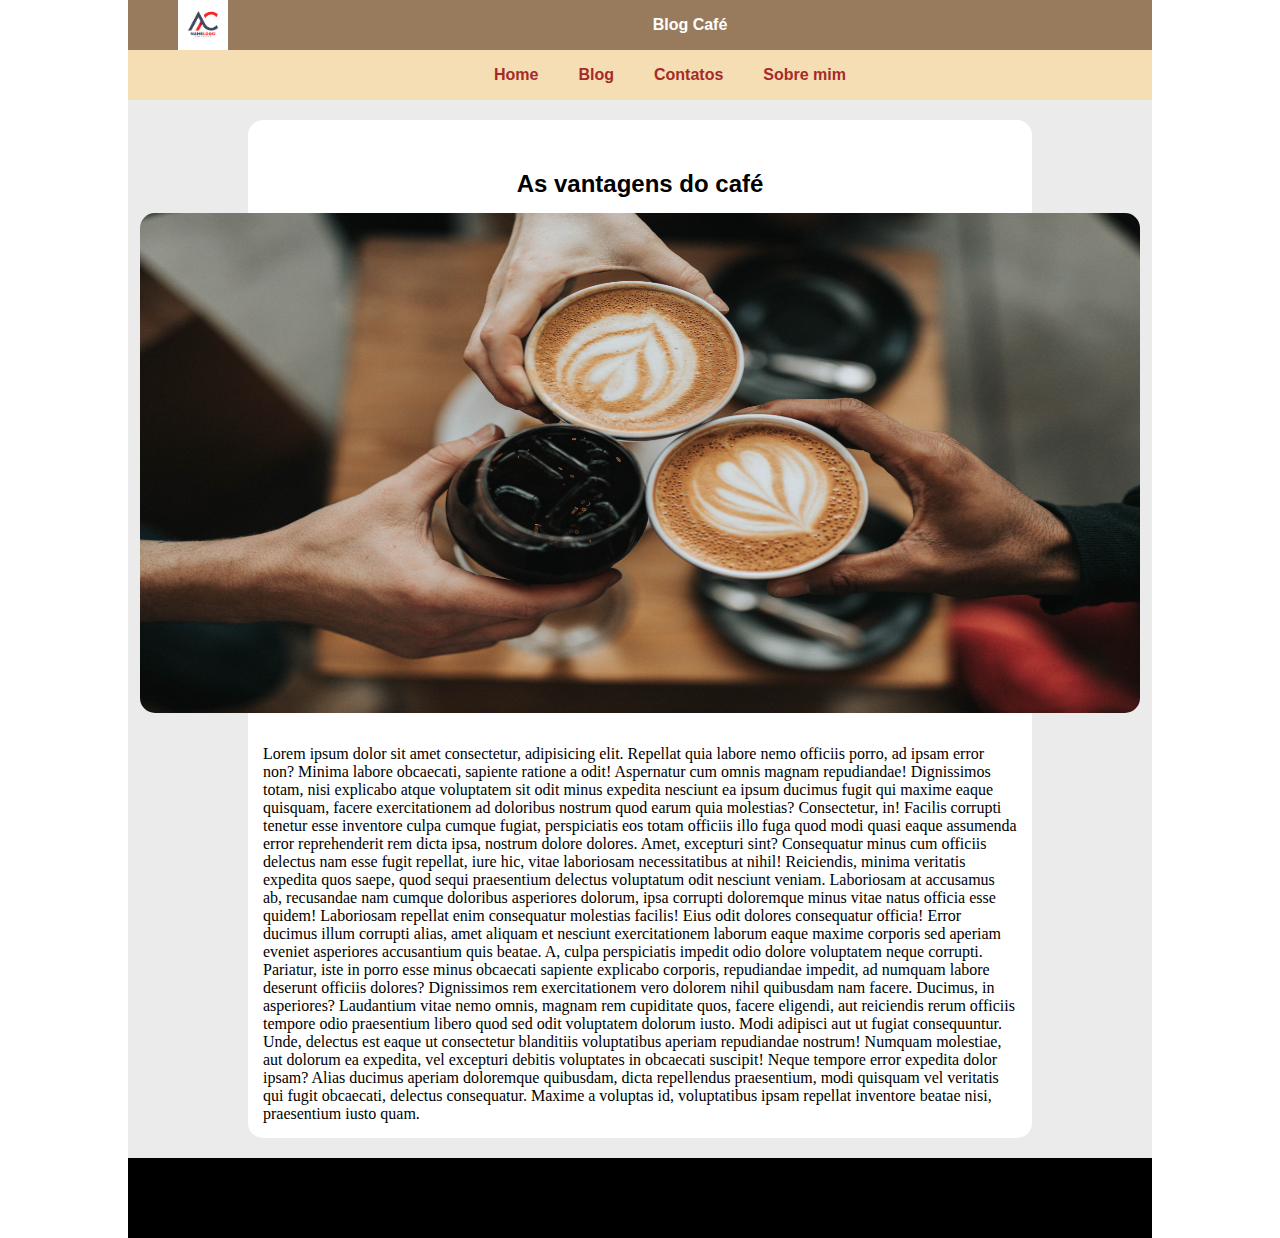
==== index.html @ bb98e2f1 "Estruturando arquivos CSS em arquivos menores e importando no style.css" ====
<!DOCTYPE html>
<html lang="pt-br">

<head>
    <meta charset="UTF-8">
    <meta name="viewport" content="width=device-width, initial-scale=1.0">
    <title>Café Blog</title>

    <link rel="stylesheet" href="style.css">
</head>

<body>
    <header>
        <div class="title">
            <img src="/arquivosAuxiliares/imagens/logo.jpg" alt="">
            <h1>Blog Café</h1>
        </div>
        <nav>
            <a href="#">Home</a>
            <a href="#">Blog</a>
            <a href="#">Contatos</a>
            <a href="#">Sobre mim</a>
        </nav>
    </header>

    <main>
        <section class="conteudo">
            <h2>As vantagens do café</h2>

            <div class="banner">
                <img src="/arquivosAuxiliares/imagens/banner.jpg" alt="">
            </div>

            <p>Lorem ipsum dolor sit amet consectetur, adipisicing elit. Repellat quia labore nemo officiis porro, ad
                ipsam error non? Minima labore obcaecati, sapiente ratione a odit! Aspernatur cum omnis magnam
                repudiandae!
                Dignissimos totam, nisi explicabo atque voluptatem sit odit minus expedita nesciunt ea ipsum ducimus
                fugit qui maxime eaque quisquam, facere exercitationem ad doloribus nostrum quod earum quia molestias?
                Consectetur, in!
                Facilis corrupti tenetur esse inventore culpa cumque fugiat, perspiciatis eos totam officiis illo fuga
                quod modi quasi eaque assumenda error reprehenderit rem dicta ipsa, nostrum dolore dolores. Amet,
                excepturi sint?
                Consequatur minus cum officiis delectus nam esse fugit repellat, iure hic, vitae laboriosam
                necessitatibus at nihil! Reiciendis, minima veritatis expedita quos saepe, quod sequi praesentium
                delectus voluptatum odit nesciunt veniam.
                Laboriosam at accusamus ab, recusandae nam cumque doloribus asperiores dolorum, ipsa corrupti doloremque
                minus vitae natus officia esse quidem! Laboriosam repellat enim consequatur molestias facilis! Eius odit
                dolores consequatur officia!
                Error ducimus illum corrupti alias, amet aliquam et nesciunt exercitationem laborum eaque maxime
                corporis sed aperiam eveniet asperiores accusantium quis beatae. A, culpa perspiciatis impedit odio
                dolore voluptatem neque corrupti.
                Pariatur, iste in porro esse minus obcaecati sapiente explicabo corporis, repudiandae impedit, ad
                numquam labore deserunt officiis dolores? Dignissimos rem exercitationem vero dolorem nihil quibusdam
                nam facere. Ducimus, in asperiores?
                Laudantium vitae nemo omnis, magnam rem cupiditate quos, facere eligendi, aut reiciendis rerum officiis
                tempore odio praesentium libero quod sed odit voluptatem dolorum iusto. Modi adipisci aut ut fugiat
                consequuntur.
                Unde, delectus est eaque ut consectetur blanditiis voluptatibus aperiam repudiandae nostrum! Numquam
                molestiae, aut dolorum ea expedita, vel excepturi debitis voluptates in obcaecati suscipit! Neque
                tempore error expedita dolor ipsam?
                Alias ducimus aperiam doloremque quibusdam, dicta repellendus praesentium, modi quisquam vel veritatis
                qui fugit obcaecati, delectus consequatur. Maxime a voluptas id, voluptatibus ipsam repellat inventore
                beatae nisi, praesentium iusto quam.</p>

        </section>
    </main>


    <footer class="footer"></footer>
</body>

</html>
---- style.css ----
@import url(./CSS/header.css);
@import url(/CSS/conteudos.css);
@import url(./CSS/footer.css);

:root{
    --escuro:black;
    --claro:white;
    --marrom:#987b5d;
    --cinza:#ebebeb;
    --marrom-avermelhado:brown;
    --terra:wheat;
}

* {
    margin: 0;
    padding: 0;
    box-sizing: border-box;
}

html {
    font-size: 62.5%;
}

h1,
h2,
nav>a {
    font-family: Arial, Helvetica, sans-serif;
    font-weight: 700;
    text-decoration: none;
}

body {
    /* width: 100vw; */
    display: flex;
    flex-direction: column;
    align-items: center;
}
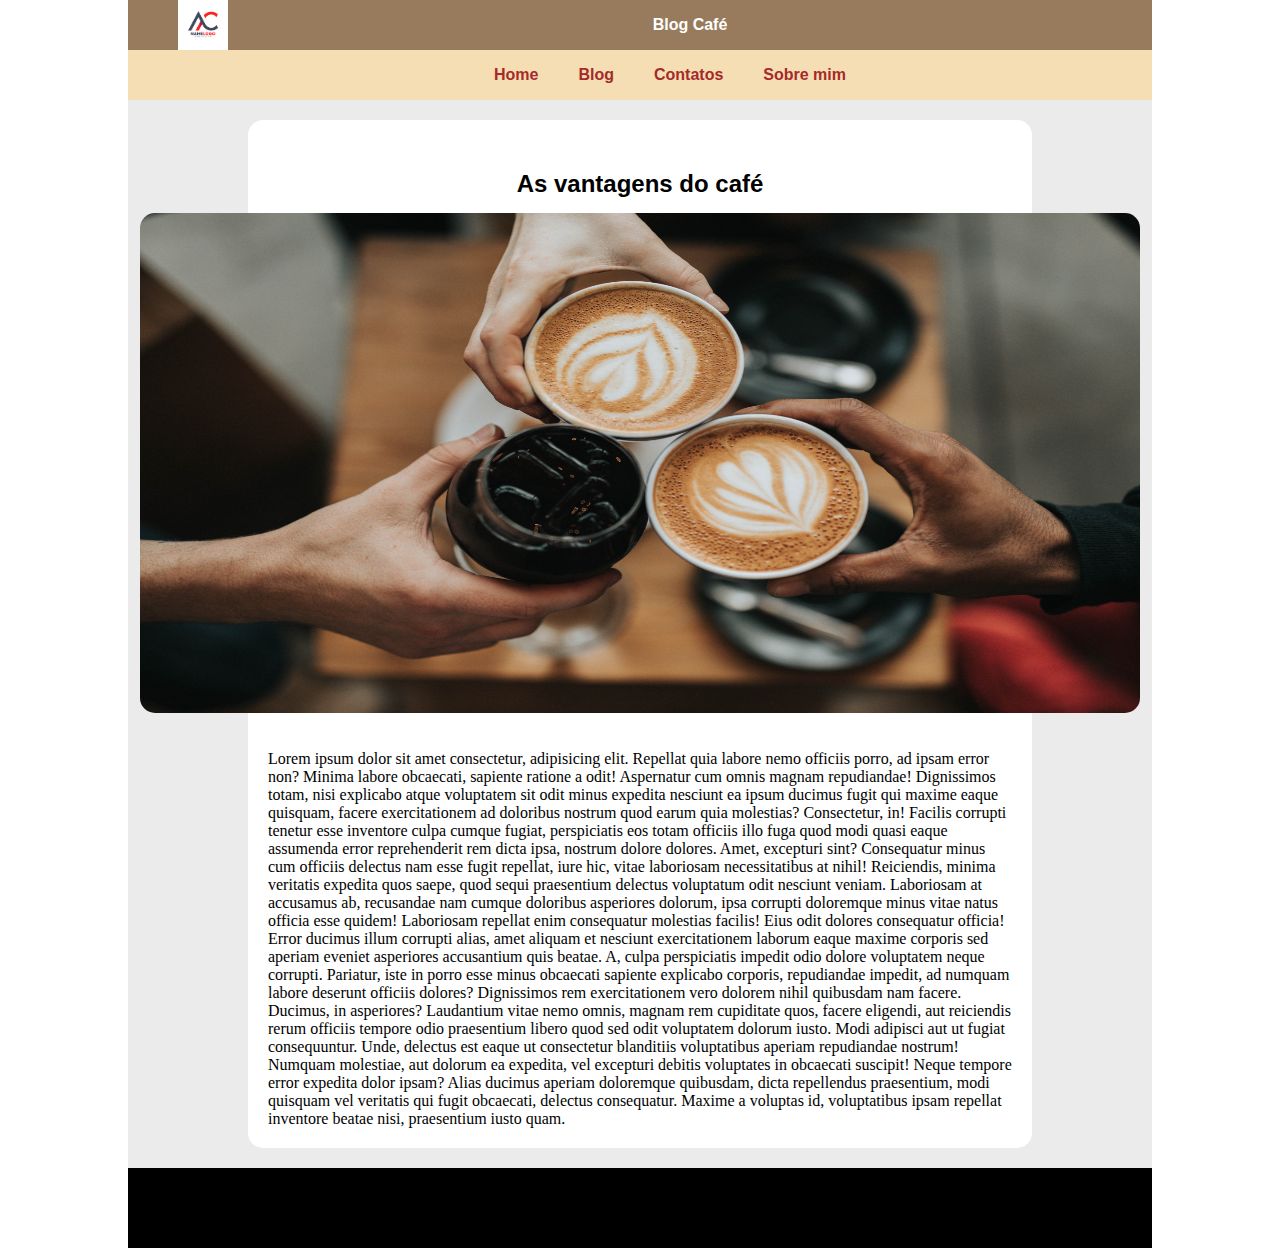
==== commit 7e7ef3ee: "Corriginfo imagens" ====
--- a/index.html
+++ b/index.html
@@ -12,7 +12,7 @@
 <body>
     <header>
         <div class="title">
-            <img src="/arquivosAuxiliares/imagens/logo.jpg" alt="">
+            <img src="./arquivosAuxiliares/imagens/logo.jpg" alt="">
             <h1>Blog Café</h1>
         </div>
         <nav>
@@ -28,7 +28,7 @@
             <h2>As vantagens do café</h2>
 
             <div class="banner">
-                <img src="/arquivosAuxiliares/imagens/banner.jpg" alt="">
+                <img src="./arquivosAuxiliares/imagens/banner.jpg" alt="">
             </div>
 
             <p>Lorem ipsum dolor sit amet consectetur, adipisicing elit. Repellat quia labore nemo officiis porro, ad
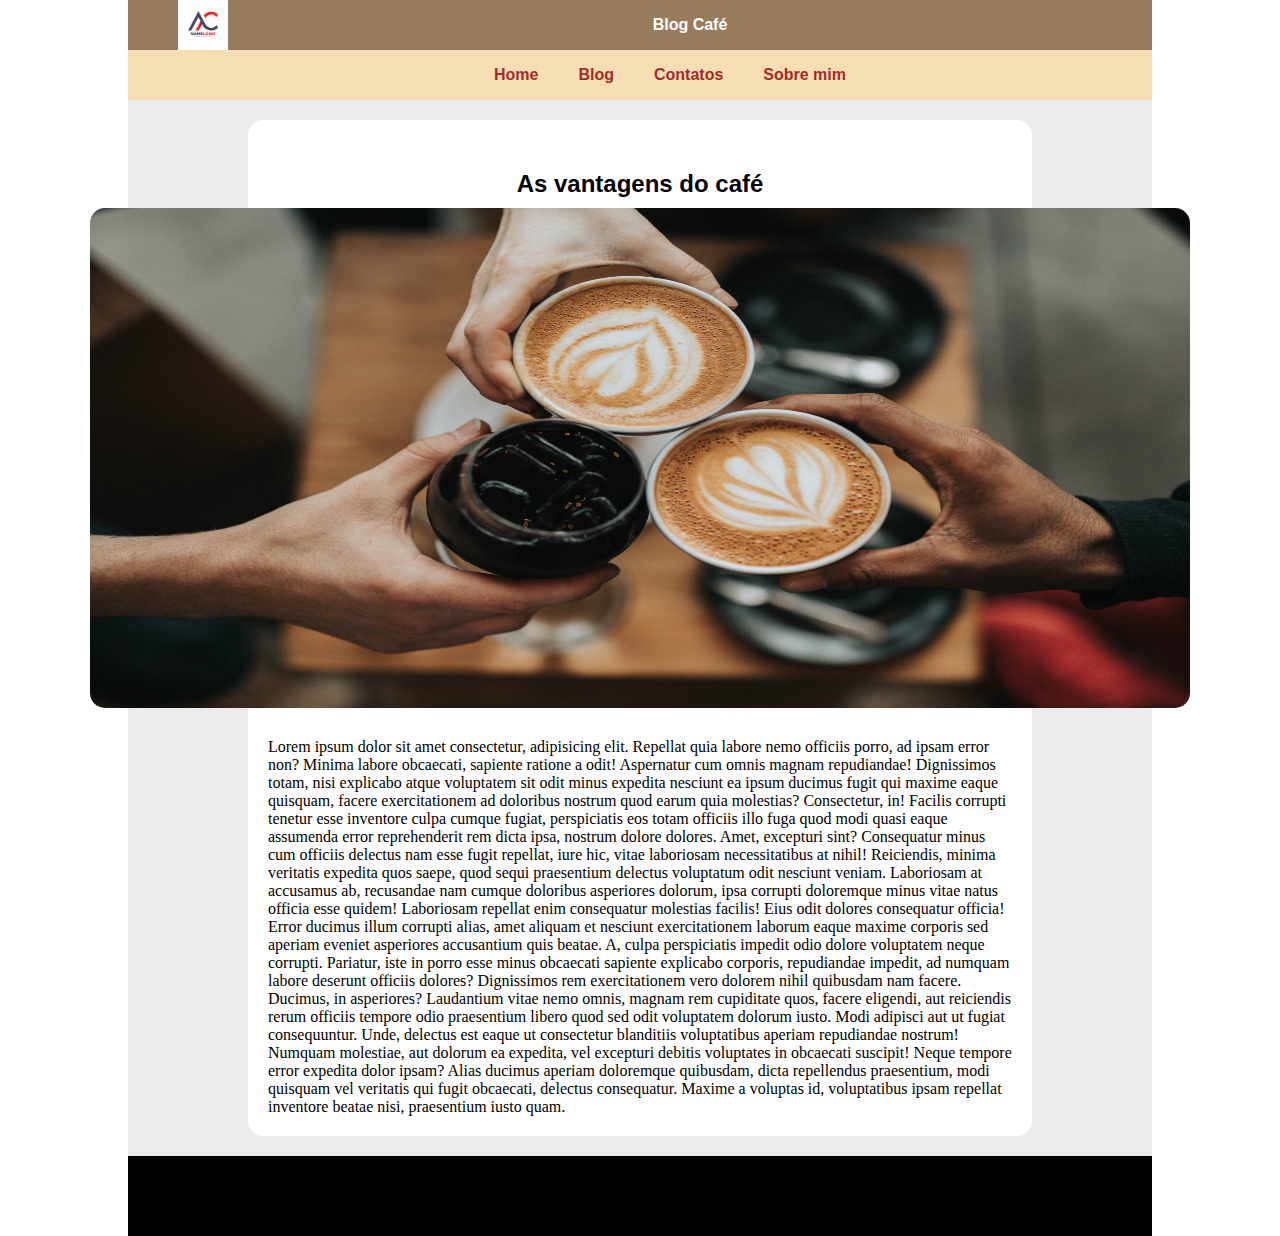
==== commit d12f9951: "Correção img" ====
--- a/index.html
+++ b/index.html
@@ -27,10 +27,8 @@
         <section class="conteudo">
             <h2>As vantagens do café</h2>
 
-            <div class="banner">
                 <img src="./arquivosAuxiliares/imagens/banner.jpg" alt="">
-            </div>
-
+                
             <p>Lorem ipsum dolor sit amet consectetur, adipisicing elit. Repellat quia labore nemo officiis porro, ad
                 ipsam error non? Minima labore obcaecati, sapiente ratione a odit! Aspernatur cum omnis magnam
                 repudiandae!
